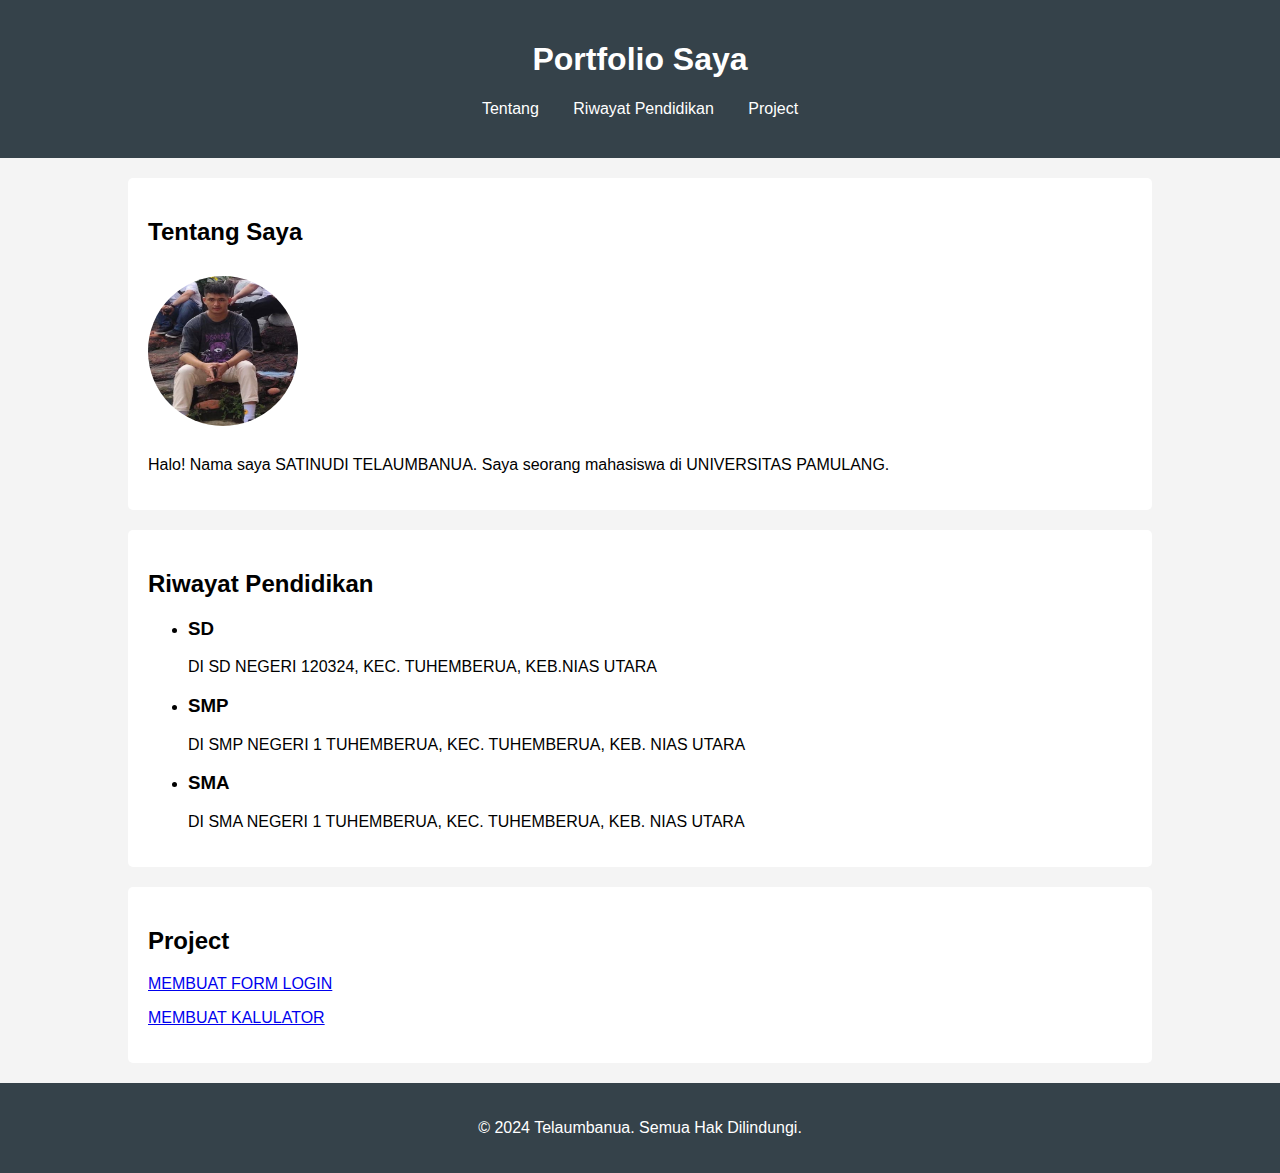
==== index.html @ 9039baf6 "first commit" ====
<!DOCTYPE html>
<html lang="id">
<head>
    <meta charset="UTF-8">
    <meta name="viewport" content="width=device-width, initial-scale=1.0">
    <title>Portfolio Saya</title>
    <link rel="icon" href="kudi.jpg" type="image/x-icon">
    <style>
        body {
            font-family: Arial, sans-serif;
            margin: 0;
            padding: 0;
            background-color: #f4f4f4;
        }
        header {
            background: #35424a;
            color: white;
            padding: 20px 0;
            text-align: center;
        }
        nav {
            margin: 20px 0;
        }
        nav a {
            margin: 0 15px;
            color: white;
            text-decoration: none;
        }
        .container {
            width: 80%;
            margin: auto;
            overflow: hidden;
        }
        section {
            margin: 20px 0;
            padding: 20px;
            background: white;
            border-radius: 5px;
        }
        img.profile {
            width: 150px;
            height: 150px;
            border-radius: 50%;
            margin: 10px 0;
        }
        footer {
            text-align: center;
            padding: 20px 0;
            background: #35424a;
            color: white;
            position: relative;
            bottom: 0;
            width: 100%;
        }
    </style>
</head>
<body>

<header>
    <h1>Portfolio Saya</h1>
    <nav>
        <a href="#tentang">Tentang</a>
        <a href="#riwayat">Riwayat Pendidikan</a>
        <a href="#Project">Project</a>
    </nav>
</header>

<div class="container">
    <section id="tentang">
        <h2>Tentang Saya</h2>
        <img src="nudin.jpeg" alt="Foto Profil" class="profile">
        <p>Halo! Nama saya SATINUDI TELAUMBANUA. Saya seorang mahasiswa di UNIVERSITAS PAMULANG.</p>
    </section>

    <section id="riwayat">
        <h2>Riwayat Pendidikan</h2>
        <ul>
            <li>
                <h3>SD</h3>
                <p>DI SD NEGERI 120324, KEC. TUHEMBERUA, KEB.NIAS UTARA </p> 
                
            </li>
            <li>
                <h3>SMP</h3>
                <p>DI SMP NEGERI 1 TUHEMBERUA, KEC. TUHEMBERUA, KEB. NIAS UTARA</p>
                
            </li>
            <li>
                <h3>SMA</h3>
                <p>DI SMA NEGERI 1 TUHEMBERUA, KEC. TUHEMBERUA, KEB. NIAS UTARA</p>
                
            </li>
        </ul>
    </section>

    <section id="Project">
        <h2>Project </h2>
        <p>
            <a href="form.html">MEMBUAT FORM LOGIN</a>
        </p>
        <p>
            <a href="kalkulator.html">MEMBUAT KALULATOR</a>
        </p>
    </section>
</div>

<footer>
    <p>&copy; 2024 Telaumbanua. Semua Hak Dilindungi.</p>
</footer>

</body>
</html>
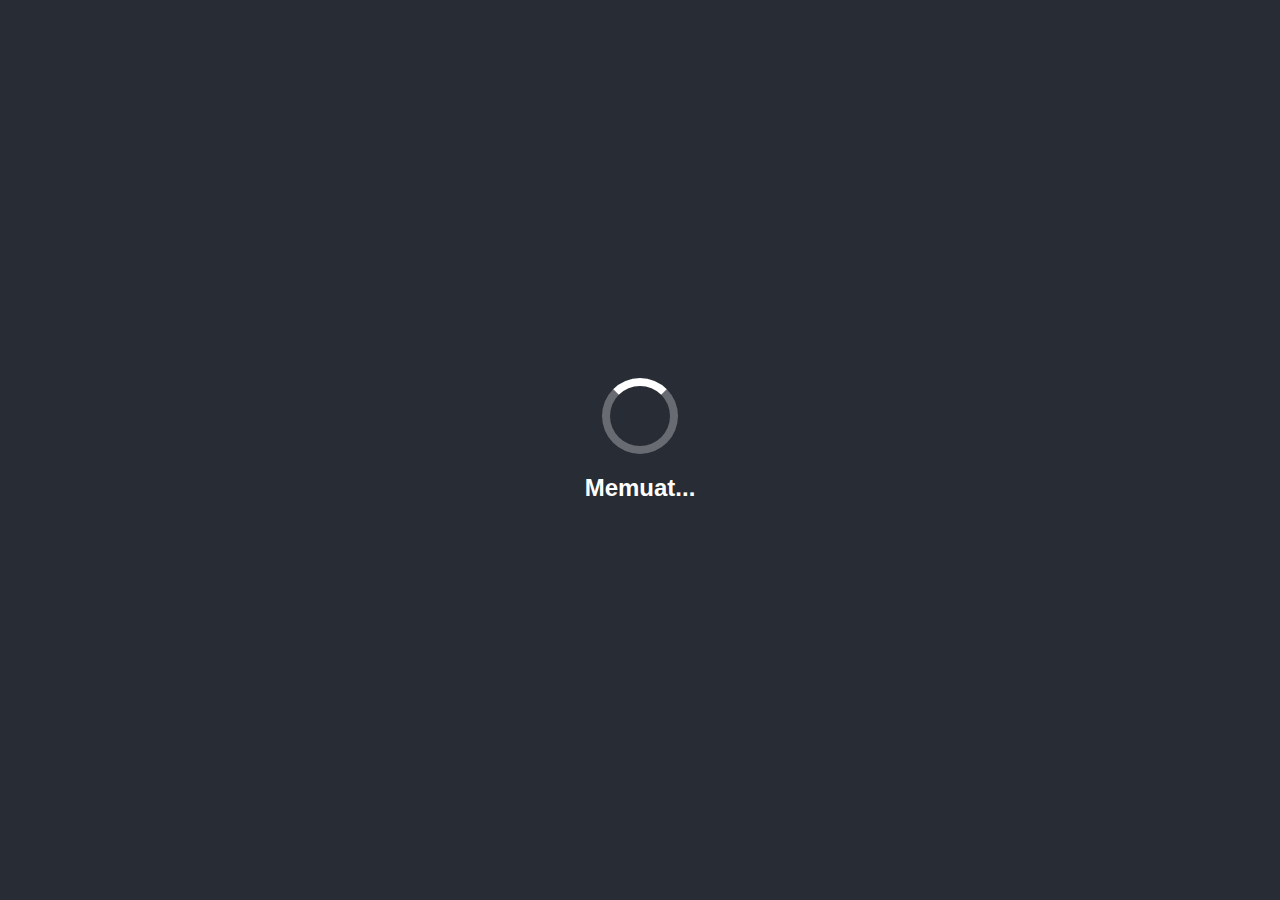
==== commit 62e47ddf: "deskripsi" ====
--- a/index.html
+++ b/index.html
@@ -3,110 +3,26 @@
 <head>
     <meta charset="UTF-8">
     <meta name="viewport" content="width=device-width, initial-scale=1.0">
-    <title>Portfolio Saya</title>
-    <link rel="icon" href="kudi.jpg" type="image/x-icon">
-    <style>
-        body {
-            font-family: Arial, sans-serif;
-            margin: 0;
-            padding: 0;
-            background-color: #f4f4f4;
-        }
-        header {
-            background: #35424a;
-            color: white;
-            padding: 20px 0;
-            text-align: center;
-        }
-        nav {
-            margin: 20px 0;
-        }
-        nav a {
-            margin: 0 15px;
-            color: white;
-            text-decoration: none;
-        }
-        .container {
-            width: 80%;
-            margin: auto;
-            overflow: hidden;
-        }
-        section {
-            margin: 20px 0;
-            padding: 20px;
-            background: white;
-            border-radius: 5px;
-        }
-        img.profile {
-            width: 150px;
-            height: 150px;
-            border-radius: 50%;
-            margin: 10px 0;
-        }
-        footer {
-            text-align: center;
-            padding: 20px 0;
-            background: #35424a;
-            color: white;
-            position: relative;
-            bottom: 0;
-            width: 100%;
-        }
-    </style>
+    <title>nudin tel</title>
+    <link rel="stylesheet" href="styless.css">
 </head>
 <body>
+    <div class="loader">
+        <div class="spinner"></div>
+        <h2>Memuat...</h2>
+    </div>
+    
+    <div class="content" id="content">
+        <a href="portfolio.html" id="mainLink"></a>
+    </div>
+    
+    <script>
+        setTimeout(() => {
+            document.querySelector('.loader').style.display = 'none';
+            document.getElementById('content').style.display = 'block';
+            document.getElementById('mainLink').click(); 
+        }, 1000);
+    </script>
 
-<header>
-    <h1>Portfolio Saya</h1>
-    <nav>
-        <a href="#tentang">Tentang</a>
-        <a href="#riwayat">Riwayat Pendidikan</a>
-        <a href="#Project">Project</a>
-    </nav>
-</header>
-
-<div class="container">
-    <section id="tentang">
-        <h2>Tentang Saya</h2>
-        <img src="nudin.jpeg" alt="Foto Profil" class="profile">
-        <p>Halo! Nama saya SATINUDI TELAUMBANUA. Saya seorang mahasiswa di UNIVERSITAS PAMULANG.</p>
-    </section>
-
-    <section id="riwayat">
-        <h2>Riwayat Pendidikan</h2>
-        <ul>
-            <li>
-                <h3>SD</h3>
-                <p>DI SD NEGERI 120324, KEC. TUHEMBERUA, KEB.NIAS UTARA </p> 
-                
-            </li>
-            <li>
-                <h3>SMP</h3>
-                <p>DI SMP NEGERI 1 TUHEMBERUA, KEC. TUHEMBERUA, KEB. NIAS UTARA</p>
-                
-            </li>
-            <li>
-                <h3>SMA</h3>
-                <p>DI SMA NEGERI 1 TUHEMBERUA, KEC. TUHEMBERUA, KEB. NIAS UTARA</p>
-                
-            </li>
-        </ul>
-    </section>
-
-    <section id="Project">
-        <h2>Project </h2>
-        <p>
-            <a href="form.html">MEMBUAT FORM LOGIN</a>
-        </p>
-        <p>
-            <a href="kalkulator.html">MEMBUAT KALULATOR</a>
-        </p>
-    </section>
-</div>
-
-<footer>
-    <p>&copy; 2024 Telaumbanua. Semua Hak Dilindungi.</p>
-</footer>
-
-</body>
+   </body>
 </html>
--- a/styless.css
+++ b/styless.css
@@ -0,0 +1,39 @@
+body {
+    margin: 0;
+    font-family: Arial, sans-serif;
+    display: flex;
+    justify-content: center;
+    align-items: center;
+    height: 100vh;
+    background-color: #282c34;
+    color: white;
+}
+
+.loader {
+    display: flex;
+    flex-direction: column;
+    align-items: center;
+}
+
+.spinner {
+    border: 8px solid rgba(255, 255, 255, 0.3);
+    border-top: 8px solid white;
+    border-radius: 50%;
+    width: 60px;
+    height: 60px;
+    animation: spin 1s linear infinite;
+}
+
+h2 {
+    margin-top: 20px;
+}
+
+.content {
+    display: none;
+    text-align: center;
+}
+
+@keyframes spin {
+    0% { transform: rotate(0deg); }
+    100% { transform: rotate(360deg); }
+}
